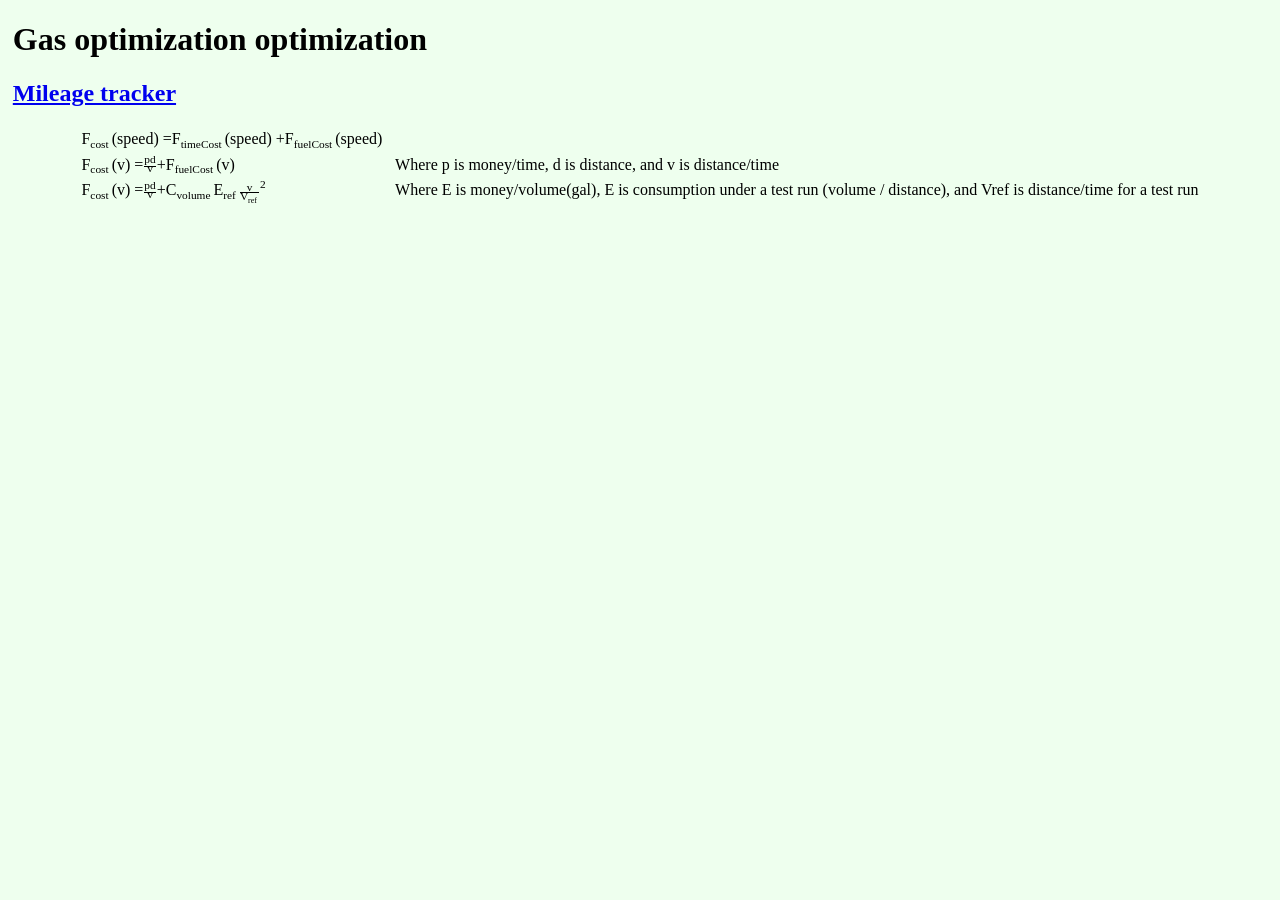
==== docs/formula.html @ 19aad50b "one more line" ====
<!doctype html>
<html lang="en-US">
    <head>
        <title>Mileage Tracker</title>
        <link rel="stylesheet" href="style.css" />
        <meta charset="utf-8" />
        <meta name="viewport" content="width=device-width" />
        <link rel="manifest" href="manifest.json" />
        <link rel="icon" href="icons/icon-512.png" />
    </head>
    <body>
        <h1>Gas optimization optimization</h1>
        <h2><a href="index.html">Mileage tracker</a></h2>
        <math display="block"><mtable>
            <mtr> <mtd><msub><mtext>F</mtext><mtext>cost</mtext></msub>(speed) = <!-- Fcost(speed) = F(time) + F(money) -->
                    <msub><mtext>F</mtext><mtext>timeCost</mtext> </msub>(speed) + 
                    <msub> <mtext>F</mtext> <mtext>fuelCost</mtext> </msub>(speed) </mtd> </mtr>
            <mtr> <mtd> <msub><mtext>F</mtext><mtext>cost</mtext></msub>(v) = <!-- Fcost(speed) = pd/v + F(money) | explained -->
                    <mfrac><mtext>pd</mtext> <mtext>v</mtext></mfrac> +
                    <msub> <mtext>F</mtext> <mtext>fuelCost</mtext> </msub>(v) </mtd>
                    <mtd><mtext> Where p is money/time, d is distance, and v is distance/time </mtext>  </mtd> </mtr>
            <mtr> <mtd> <msub><mtext>F</mtext><mtext>cost</mtext></msub>(v) = <!-- Fcost(speed) = pd/v + F(money) | explained -->
                    <mfrac><mtext>pd</mtext> <mtext>v</mtext></mfrac> +
                    <msub><mtext>C</mtext><mtext>volume</mtext></msub> <msub><mtext>E</mtext><mtext>ref</mtext></msub>  <msup> (<mfrac> <mtext>v</mtext> <msub> <mtext>V</mtext> <mtext>ref</mtext></msub> </mfrac>) <mtext>2</mtext></msup>  </mtd>
                    <mtd><mtext> Where E is money/volume(gal), E is consumption  under a test run (volume / distance), and Vref is distance/time for a test run </mtext>  </mtd> </mtr>
        </mtable></math>
    </body>
</html>
---- docs/style.css ----
body {
  margin: 1vh 1vw;
  background-color: #eeffee;
}
ul,
fieldset,
legend {
  border: 1px solid;
  background-color: white;
}
ul {
  padding: 0;
  font-family: monospace;
}
li,
legend {
  list-style-type: none;
  padding: 0.2em 0.5em;
  background-color: #ccffcc;
}
mtd {
  text-align: left;
}
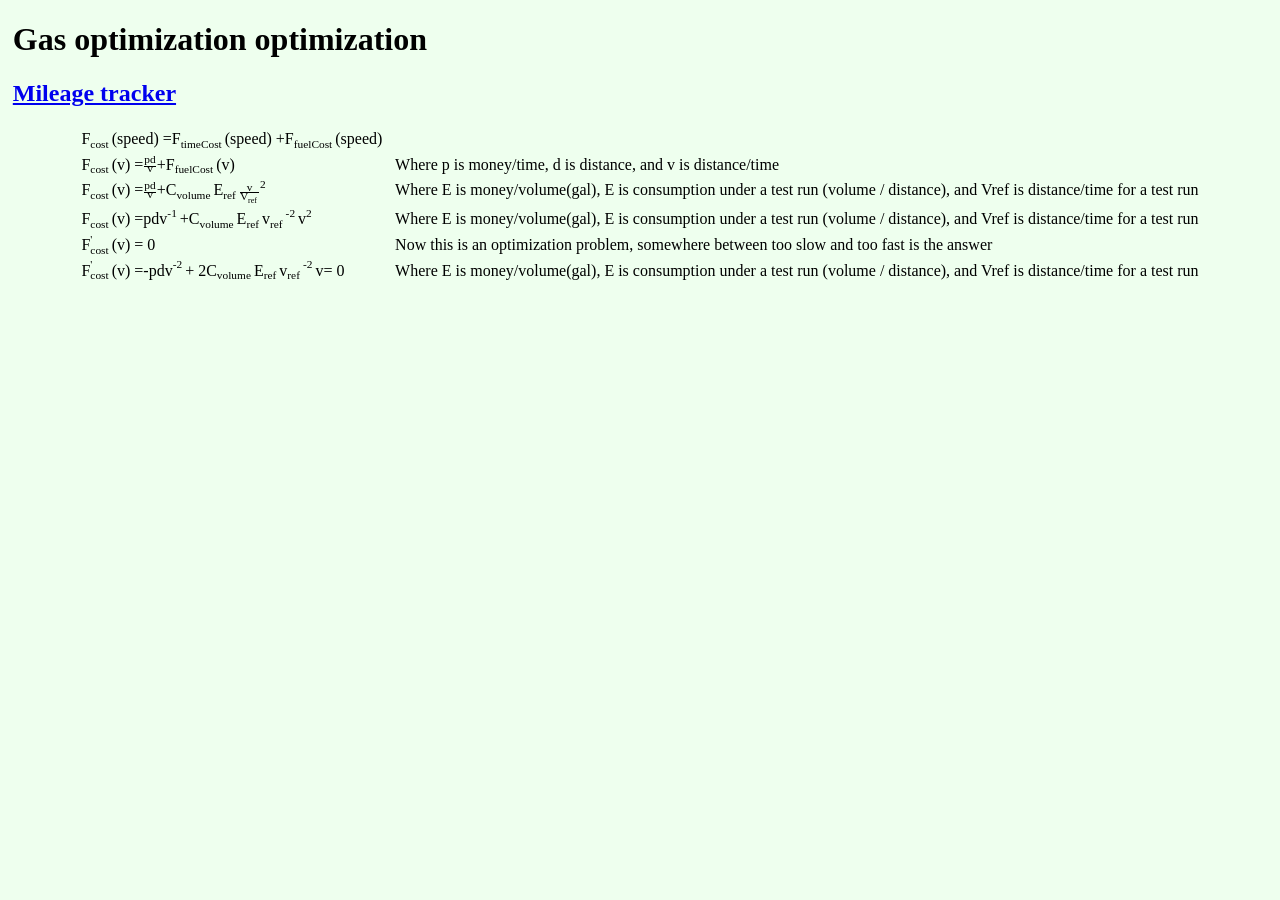
==== commit 1cef76c2: "new lines" ====
--- a/docs/formula.html
+++ b/docs/formula.html
@@ -23,6 +23,16 @@
                     <mfrac><mtext>pd</mtext> <mtext>v</mtext></mfrac> +
                     <msub><mtext>C</mtext><mtext>volume</mtext></msub> <msub><mtext>E</mtext><mtext>ref</mtext></msub>  <msup> (<mfrac> <mtext>v</mtext> <msub> <mtext>V</mtext> <mtext>ref</mtext></msub> </mfrac>) <mtext>2</mtext></msup>  </mtd>
                     <mtd><mtext> Where E is money/volume(gal), E is consumption  under a test run (volume / distance), and Vref is distance/time for a test run </mtext>  </mtd> </mtr>
+            <mtr> <mtd> <msub><mtext>F</mtext><mtext>cost</mtext></msub>(v) = <!-- Fcost(speed) = pd/v + CEVV/(VrVr)| explained -->
+                    <mtext>pd</mtext> <msup><mtext>v</mtext> <mtext>-1</msup> +
+                    <msub><mtext>C</mtext><mtext>volume</mtext></msub> <msub><mtext>E</mtext><mtext>ref</mtext></msub> <msup><msub><mtext>v</mtext><mtext>ref</mtext></msub><mtext>-2</mtext></msup> <msup><mtext>v</mtext><mtext>2</mtext></msup>  </mtd>
+                    <mtd><mtext> Where E is money/volume(gal), E is consumption  under a test run (volume / distance), and Vref is distance/time for a test run </mtext>  </mtd> </mtr>
+            <mtr> <mtd>  <msubsup><mtext>F</mtext><mtext>cost</mtext><mtext>'</mtext></msubsup>(v) = 0 </mtd><mtd><mtext> Now this is an optimization problem, somewhere between too slow and too fast is the answer </mtext>  </mtd> </mtr>
+            <mtr> <mtd> <msubsup><mtext>F</mtext><mtext>cost</mtext><mtext>'</mtext></msubsup>(v) = <!-- Fcost(speed)` = pd/v + F(money) | explained -->
+                    <mtext>-pd</mtext> <msup><mtext>v</mtext> <mtext>-2</msup> + 2
+                    <msub><mtext>C</mtext><mtext>volume</mtext></msub> <msub><mtext>E</mtext><mtext>ref</mtext></msub> <msup><msub><mtext>v</mtext><mtext>ref</mtext></msub><mtext>-2</mtext></msup> <mtext>v</mtext> = 0  </mtd>
+                    <mtd><mtext> Where E is money/volume(gal), E is consumption  under a test run (volume / distance), and Vref is distance/time for a test run </mtext>  </mtd> </mtr>
+
         </mtable></math>
     </body>
 </html>
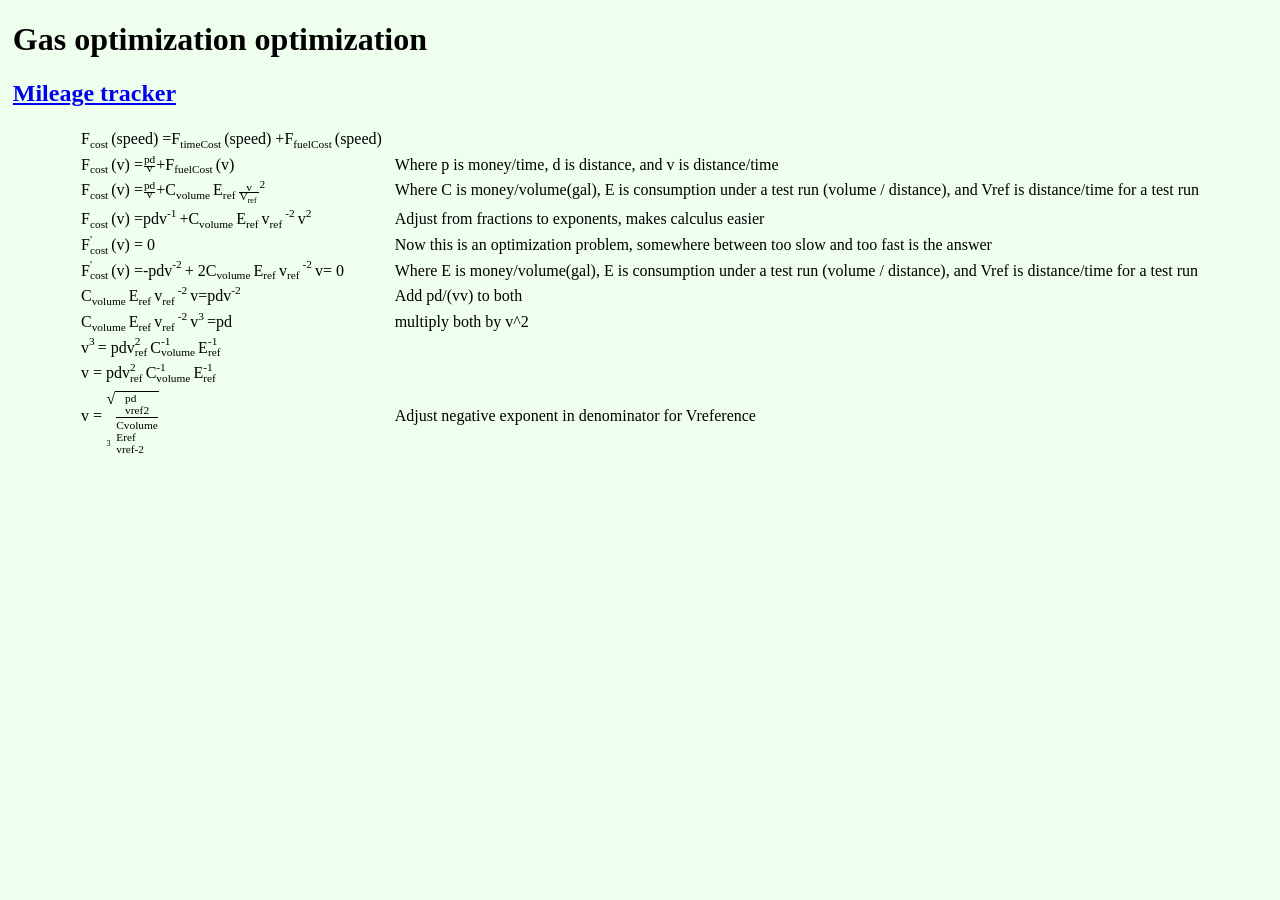
==== commit 8ba3de0e: "arbitrary point. Everything is wrong because https://developer.mozilla.org/en-US/docs/Web/MathML/Tut" ====
--- a/docs/formula.html
+++ b/docs/formula.html
@@ -22,17 +22,32 @@
             <mtr> <mtd> <msub><mtext>F</mtext><mtext>cost</mtext></msub>(v) = <!-- Fcost(speed) = pd/v + F(money) | explained -->
                     <mfrac><mtext>pd</mtext> <mtext>v</mtext></mfrac> +
                     <msub><mtext>C</mtext><mtext>volume</mtext></msub> <msub><mtext>E</mtext><mtext>ref</mtext></msub>  <msup> (<mfrac> <mtext>v</mtext> <msub> <mtext>V</mtext> <mtext>ref</mtext></msub> </mfrac>) <mtext>2</mtext></msup>  </mtd>
-                    <mtd><mtext> Where E is money/volume(gal), E is consumption  under a test run (volume / distance), and Vref is distance/time for a test run </mtext>  </mtd> </mtr>
+                    <mtd><mtext> Where C is money/volume(gal), E is consumption  under a test run (volume / distance), and Vref is distance/time for a test run </mtext>  </mtd> </mtr>
             <mtr> <mtd> <msub><mtext>F</mtext><mtext>cost</mtext></msub>(v) = <!-- Fcost(speed) = pd/v + CEVV/(VrVr)| explained -->
                     <mtext>pd</mtext> <msup><mtext>v</mtext> <mtext>-1</msup> +
                     <msub><mtext>C</mtext><mtext>volume</mtext></msub> <msub><mtext>E</mtext><mtext>ref</mtext></msub> <msup><msub><mtext>v</mtext><mtext>ref</mtext></msub><mtext>-2</mtext></msup> <msup><mtext>v</mtext><mtext>2</mtext></msup>  </mtd>
-                    <mtd><mtext> Where E is money/volume(gal), E is consumption  under a test run (volume / distance), and Vref is distance/time for a test run </mtext>  </mtd> </mtr>
+                    <mtd><mtext> Adjust from fractions to exponents, makes calculus easier </mtext>  </mtd> </mtr>
             <mtr> <mtd>  <msubsup><mtext>F</mtext><mtext>cost</mtext><mtext>'</mtext></msubsup>(v) = 0 </mtd><mtd><mtext> Now this is an optimization problem, somewhere between too slow and too fast is the answer </mtext>  </mtd> </mtr>
-            <mtr> <mtd> <msubsup><mtext>F</mtext><mtext>cost</mtext><mtext>'</mtext></msubsup>(v) = <!-- Fcost(speed)` = pd/v + F(money) | explained -->
+            <mtr> <mtd> <msubsup><mtext>F</mtext><mtext>cost</mtext><mtext>'</mtext></msubsup>(v) = <!-- taking the derivative: -->
                     <mtext>-pd</mtext> <msup><mtext>v</mtext> <mtext>-2</msup> + 2
                     <msub><mtext>C</mtext><mtext>volume</mtext></msub> <msub><mtext>E</mtext><mtext>ref</mtext></msub> <msup><msub><mtext>v</mtext><mtext>ref</mtext></msub><mtext>-2</mtext></msup> <mtext>v</mtext> = 0  </mtd>
                     <mtd><mtext> Where E is money/volume(gal), E is consumption  under a test run (volume / distance), and Vref is distance/time for a test run </mtext>  </mtd> </mtr>
+            <mtr> <mtd> <msub><mtext>C</mtext><mtext>volume</mtext></msub> <msub><mtext>E</mtext><mtext>ref</mtext></msub> <msup><msub><mtext>v</mtext><mtext>ref</mtext></msub><mtext>-2</mtext></msup> <mtext>v</mtext> = <!-- Finding v: -->
+                    <mtext>pd</mtext> <msup><mtext>v</mtext> <mtext>-2</mtext></msup></mtd>
+                    <mtd><mtext>Add pd/(vv) to both </mtext>  </mtd> </mtr>
+            <mtr> <mtd> <msub><mtext>C</mtext><mtext>volume</mtext></msub> <msub><mtext>E</mtext><mtext>ref</mtext></msub> <msup><msub><mtext>v</mtext><mtext>ref</mtext></msub><mtext>-2</mtext></msup><msup><mtext>v</mtext> <mtext>3</mtext></msup> = <!-- Finding v: -->
+                    <mtext>pd</mtext></mtd>
+                    <mtd><mtext> multiply both by v^2 </mtext></mtd> </mtr>
+            <mtr> <mtd> <msup><mtext>v</mtext> <mtext>3</mtext></msup> = <!-- Finding v: -->
+                pd<msubsup><mtext>v</mtext><mtext>ref</mtext><mtext>2</mtext></msubsup> <msubsup><mtext>C</mtext><mtext>volume</mtext><mtext>-1</mtext></msubsup><msubsup><mtext>E</mtext><mtext>ref</mtext><mtext>-1</mtext></msubsup> </mtd>
+                <mtd> </mtd></mtr>
+            <mtr> <mtd> v = <!-- Finding v: -->
+                pd<msubsup><mtext>v</mtext><mtext>ref</mtext><mtext>2</mtext></msubsup> <msubsup><mtext>C</mtext><mtext>volume</mtext><mtext>-1</mtext></msubsup><msubsup><mtext>E</mtext><mtext>ref</mtext><mtext>-1</mtext></msubsup> </mtd>
+                <mtd> </mtd></mtr>
 
+            <mtr> <mtd> v = <!-- Finding v: -->
+                    <mroot><mfrac><mtext>pd<msup><msub><mtext>v</mtext><mtext>ref</mtext></msub><mtext>2</mtext></msup></mtext> <mtext><msub><mtext>C</mtext><mtext>volume</mtext></msub> <msub><mtext>E</mtext><mtext>ref</mtext></msub> <msup><msub><mtext>v</mtext><mtext>ref</mtext></msub><mtext>-2</mtext></msup> </mtext></mfrac> <mtext>3</mtext></mroot></mtd>
+                    <mtd><mtext> Adjust negative exponent in denominator for Vreference </mtext></mtd> </mtr>
         </mtable></math>
     </body>
 </html>
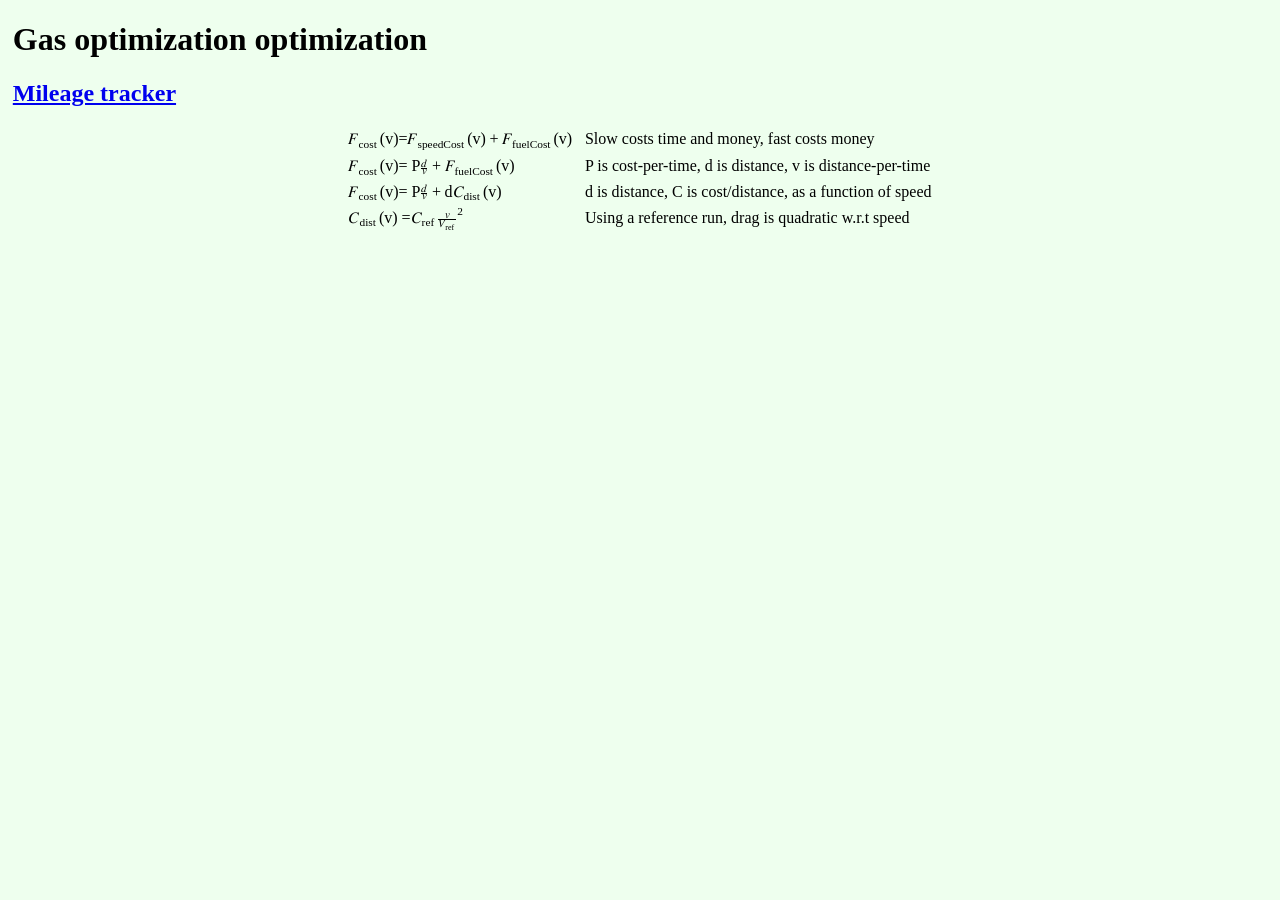
==== commit e2c9c012: "rewriting it, with deeper unit testing" ====
--- a/docs/formula.html
+++ b/docs/formula.html
@@ -12,42 +12,18 @@
         <h1>Gas optimization optimization</h1>
         <h2><a href="index.html">Mileage tracker</a></h2>
         <math display="block"><mtable>
-            <mtr> <mtd><msub><mtext>F</mtext><mtext>cost</mtext></msub>(speed) = <!-- Fcost(speed) = F(time) + F(money) -->
-                    <msub><mtext>F</mtext><mtext>timeCost</mtext> </msub>(speed) + 
-                    <msub> <mtext>F</mtext> <mtext>fuelCost</mtext> </msub>(speed) </mtd> </mtr>
-            <mtr> <mtd> <msub><mtext>F</mtext><mtext>cost</mtext></msub>(v) = <!-- Fcost(speed) = pd/v + F(money) | explained -->
-                    <mfrac><mtext>pd</mtext> <mtext>v</mtext></mfrac> +
-                    <msub> <mtext>F</mtext> <mtext>fuelCost</mtext> </msub>(v) </mtd>
-                    <mtd><mtext> Where p is money/time, d is distance, and v is distance/time </mtext>  </mtd> </mtr>
-            <mtr> <mtd> <msub><mtext>F</mtext><mtext>cost</mtext></msub>(v) = <!-- Fcost(speed) = pd/v + F(money) | explained -->
-                    <mfrac><mtext>pd</mtext> <mtext>v</mtext></mfrac> +
-                    <msub><mtext>C</mtext><mtext>volume</mtext></msub> <msub><mtext>E</mtext><mtext>ref</mtext></msub>  <msup> (<mfrac> <mtext>v</mtext> <msub> <mtext>V</mtext> <mtext>ref</mtext></msub> </mfrac>) <mtext>2</mtext></msup>  </mtd>
-                    <mtd><mtext> Where C is money/volume(gal), E is consumption  under a test run (volume / distance), and Vref is distance/time for a test run </mtext>  </mtd> </mtr>
-            <mtr> <mtd> <msub><mtext>F</mtext><mtext>cost</mtext></msub>(v) = <!-- Fcost(speed) = pd/v + CEVV/(VrVr)| explained -->
-                    <mtext>pd</mtext> <msup><mtext>v</mtext> <mtext>-1</msup> +
-                    <msub><mtext>C</mtext><mtext>volume</mtext></msub> <msub><mtext>E</mtext><mtext>ref</mtext></msub> <msup><msub><mtext>v</mtext><mtext>ref</mtext></msub><mtext>-2</mtext></msup> <msup><mtext>v</mtext><mtext>2</mtext></msup>  </mtd>
-                    <mtd><mtext> Adjust from fractions to exponents, makes calculus easier </mtext>  </mtd> </mtr>
-            <mtr> <mtd>  <msubsup><mtext>F</mtext><mtext>cost</mtext><mtext>'</mtext></msubsup>(v) = 0 </mtd><mtd><mtext> Now this is an optimization problem, somewhere between too slow and too fast is the answer </mtext>  </mtd> </mtr>
-            <mtr> <mtd> <msubsup><mtext>F</mtext><mtext>cost</mtext><mtext>'</mtext></msubsup>(v) = <!-- taking the derivative: -->
-                    <mtext>-pd</mtext> <msup><mtext>v</mtext> <mtext>-2</msup> + 2
-                    <msub><mtext>C</mtext><mtext>volume</mtext></msub> <msub><mtext>E</mtext><mtext>ref</mtext></msub> <msup><msub><mtext>v</mtext><mtext>ref</mtext></msub><mtext>-2</mtext></msup> <mtext>v</mtext> = 0  </mtd>
-                    <mtd><mtext> Where E is money/volume(gal), E is consumption  under a test run (volume / distance), and Vref is distance/time for a test run </mtext>  </mtd> </mtr>
-            <mtr> <mtd> <msub><mtext>C</mtext><mtext>volume</mtext></msub> <msub><mtext>E</mtext><mtext>ref</mtext></msub> <msup><msub><mtext>v</mtext><mtext>ref</mtext></msub><mtext>-2</mtext></msup> <mtext>v</mtext> = <!-- Finding v: -->
-                    <mtext>pd</mtext> <msup><mtext>v</mtext> <mtext>-2</mtext></msup></mtd>
-                    <mtd><mtext>Add pd/(vv) to both </mtext>  </mtd> </mtr>
-            <mtr> <mtd> <msub><mtext>C</mtext><mtext>volume</mtext></msub> <msub><mtext>E</mtext><mtext>ref</mtext></msub> <msup><msub><mtext>v</mtext><mtext>ref</mtext></msub><mtext>-2</mtext></msup><msup><mtext>v</mtext> <mtext>3</mtext></msup> = <!-- Finding v: -->
-                    <mtext>pd</mtext></mtd>
-                    <mtd><mtext> multiply both by v^2 </mtext></mtd> </mtr>
-            <mtr> <mtd> <msup><mtext>v</mtext> <mtext>3</mtext></msup> = <!-- Finding v: -->
-                pd<msubsup><mtext>v</mtext><mtext>ref</mtext><mtext>2</mtext></msubsup> <msubsup><mtext>C</mtext><mtext>volume</mtext><mtext>-1</mtext></msubsup><msubsup><mtext>E</mtext><mtext>ref</mtext><mtext>-1</mtext></msubsup> </mtd>
-                <mtd> </mtd></mtr>
-            <mtr> <mtd> v = <!-- Finding v: -->
-                pd<msubsup><mtext>v</mtext><mtext>ref</mtext><mtext>2</mtext></msubsup> <msubsup><mtext>C</mtext><mtext>volume</mtext><mtext>-1</mtext></msubsup><msubsup><mtext>E</mtext><mtext>ref</mtext><mtext>-1</mtext></msubsup> </mtd>
-                <mtd> </mtd></mtr>
-
-            <mtr> <mtd> v = <!-- Finding v: -->
-                    <mroot><mfrac><mtext>pd<msup><msub><mtext>v</mtext><mtext>ref</mtext></msub><mtext>2</mtext></msup></mtext> <mtext><msub><mtext>C</mtext><mtext>volume</mtext></msub> <msub><mtext>E</mtext><mtext>ref</mtext></msub> <msup><msub><mtext>v</mtext><mtext>ref</mtext></msub><mtext>-2</mtext></msup> </mtext></mfrac> <mtext>3</mtext></mroot></mtd>
-                    <mtd><mtext> Adjust negative exponent in denominator for Vreference </mtext></mtd> </mtr>
+            <mtr> <mtd>
+                <msub><mi>F</mi><mi>cost</mi></msub><mi>(v)</mi> = <msub><mi>F</mi><mi>speedCost</mi></msub><mi>(v)</mi> <mo>+</mo> <msub><mi>F</mi><mi>fuelCost</mi></msub><mi>(v)</mi></mtd> 
+                <mtd> <mtext>Slow costs time and money, fast costs money</mtext></mtd></mtr>
+            <mtr> <mtd>
+                <msub><mi>F</mi><mi>cost</mi></msub><mi>(v)</mi> = P<mfrac><mi>d</mi><mi>v</mi></mfrac> <mo>+</mo> <msub><mi>F</mi><mi>fuelCost</mi></msub><mi>(v)</mi></mtd> 
+                <mtd> <mtext>P is cost-per-time, d is distance, v is distance-per-time</mtext></mtd></mtr>
+            <mtr> <mtd>
+                <msub><mi>F</mi><mi>cost</mi></msub><mi>(v)</mi> = P<mfrac><mi>d</mi><mi>v</mi></mfrac> <mo>+</mo> d <msub><mi>C</mi><mtext>dist</mtext>(v)</msub>(v)</mtd> 
+                <mtd> <mtext>d is distance, C is cost/distance, as a function of speed</mtext></mtd></mtr>
+            <mtr><mtd><msub><mi>C</mi><mi>dist</mi></msub>(v) = <msub><mi>C</mi><mi>ref</mi></msub> <msup> <mfrac> <mi>v</mi> <msub><mi>V</mi><mi>ref</mi></msub> </mfrac> <mi>2</mi></msup></mtd>
+                <mtd><mtext>Using a reference run, drag is quadratic w.r.t speed</mtext></mtd>
+                </mtr>                
         </mtable></math>
     </body>
 </html>
--- a/docs/style.css
+++ b/docs/style.css
@@ -18,6 +18,10 @@
   padding: 0.2em 0.5em;
   background-color: #ccffcc;
 }
-mtd {
+mtd, mtr{
   text-align: left;
+}
+mtable{
+  margin-left:0;
+  margin-right: auto;
 }
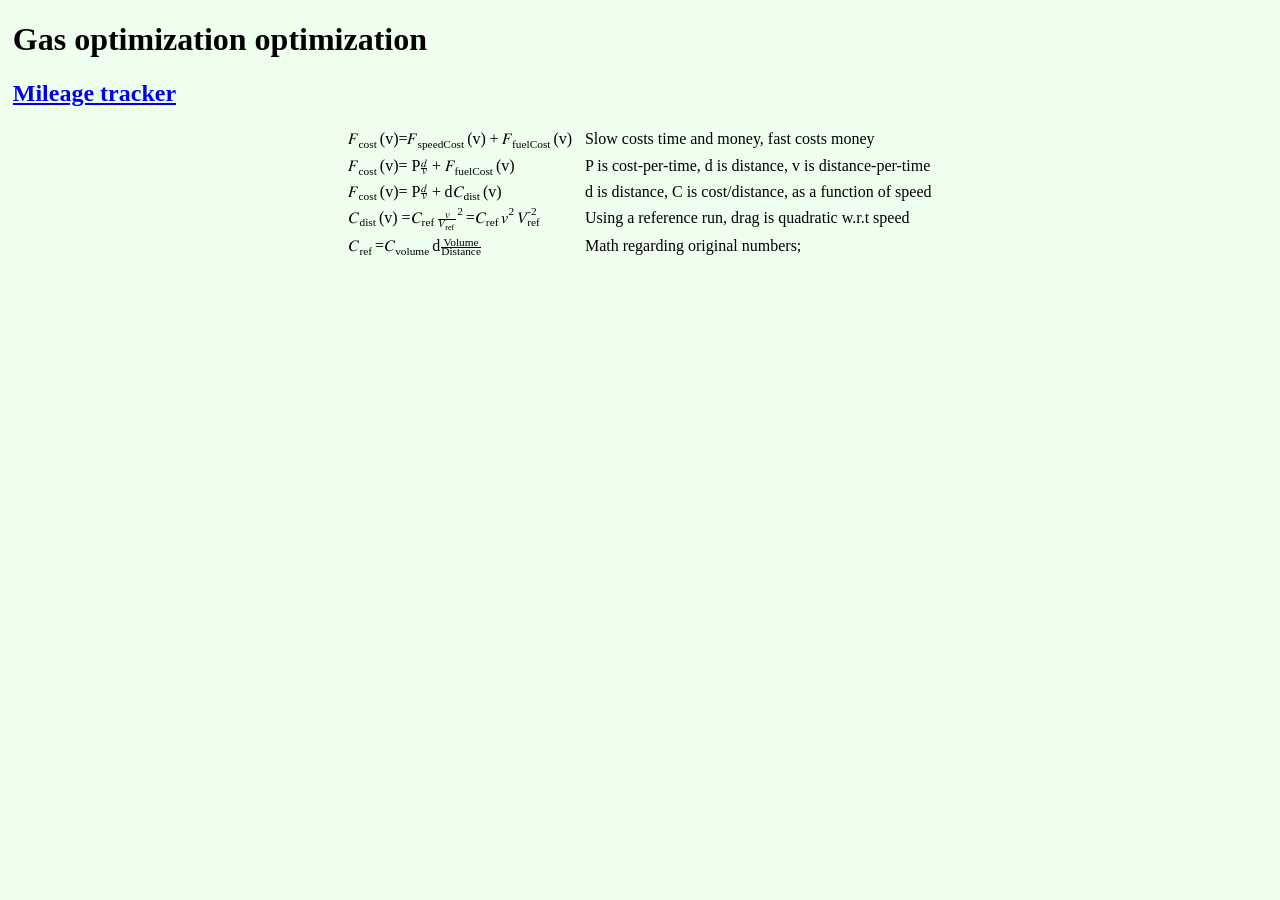
==== commit fb291168: "added a new line or 2" ====
--- a/docs/formula.html
+++ b/docs/formula.html
@@ -19,10 +19,13 @@
                 <msub><mi>F</mi><mi>cost</mi></msub><mi>(v)</mi> = P<mfrac><mi>d</mi><mi>v</mi></mfrac> <mo>+</mo> <msub><mi>F</mi><mi>fuelCost</mi></msub><mi>(v)</mi></mtd> 
                 <mtd> <mtext>P is cost-per-time, d is distance, v is distance-per-time</mtext></mtd></mtr>
             <mtr> <mtd>
-                <msub><mi>F</mi><mi>cost</mi></msub><mi>(v)</mi> = P<mfrac><mi>d</mi><mi>v</mi></mfrac> <mo>+</mo> d <msub><mi>C</mi><mtext>dist</mtext>(v)</msub>(v)</mtd> 
+                <msub><mi>F</mi><mi>cost</mi></msub><mi>(v)</mi> = P<mfrac><mi>d</mi><mi>v</mi></mfrac> <mo>+</mo> d <msub><mi>C</mi><mtext>dist</mtext></msub>(v)</mtd> 
                 <mtd> <mtext>d is distance, C is cost/distance, as a function of speed</mtext></mtd></mtr>
-            <mtr><mtd><msub><mi>C</mi><mi>dist</mi></msub>(v) = <msub><mi>C</mi><mi>ref</mi></msub> <msup> <mfrac> <mi>v</mi> <msub><mi>V</mi><mi>ref</mi></msub> </mfrac> <mi>2</mi></msup></mtd>
+            <mtr><mtd><msub><mi>C</mi><mi>dist</mi></msub>(v) = <msub><mi>C</mi><mi>ref</mi></msub> <msup> <mfrac> <mi>v</mi> <msub><mi>V</mi><mi>ref</mi></msub> </mfrac> <mi>2</mi></msup> = 
+                <msub><mi>C</mi><mi>ref</mi></msub> <msup><mi>v</mi><mi>2</mi></msup> <msubsup><mi>V</mi><mi>ref</mi><mn>-2</mn></msubsup> </mtd>
                 <mtd><mtext>Using a reference run, drag is quadratic w.r.t speed</mtext></mtd>
+                </mtr>                
+            <mtr><mtd> <msub><mi>C</mi><mi>ref</mi></msub> = <msub><mi>C</mi><mi>volume</mi></msub> d <mfrac> <mi>Volume</mi><mi>Distance</mi></mfrac> </mtd> <mtd><mtext>Math regarding original numbers; </mtext></mtd>
                 </mtr>                
         </mtable></math>
     </body>
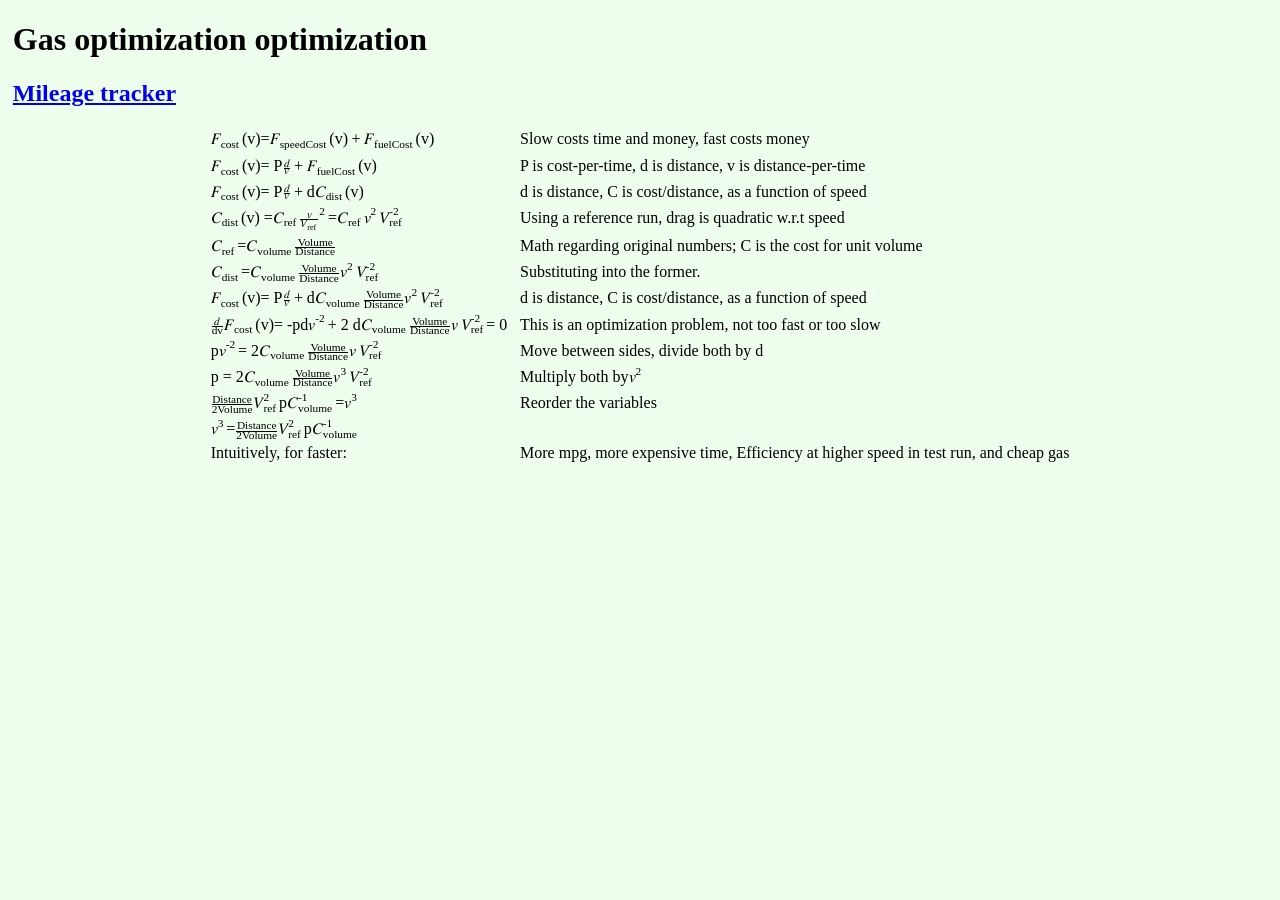
==== commit 5d289899: "Solved the formula" ====
--- a/docs/formula.html
+++ b/docs/formula.html
@@ -25,8 +25,29 @@
                 <msub><mi>C</mi><mi>ref</mi></msub> <msup><mi>v</mi><mi>2</mi></msup> <msubsup><mi>V</mi><mi>ref</mi><mn>-2</mn></msubsup> </mtd>
                 <mtd><mtext>Using a reference run, drag is quadratic w.r.t speed</mtext></mtd>
                 </mtr>                
-            <mtr><mtd> <msub><mi>C</mi><mi>ref</mi></msub> = <msub><mi>C</mi><mi>volume</mi></msub> d <mfrac> <mi>Volume</mi><mi>Distance</mi></mfrac> </mtd> <mtd><mtext>Math regarding original numbers; </mtext></mtd>
+            <mtr><mtd> <msub><mi>C</mi><mi>ref</mi></msub> = <msub><mi>C</mi><mi>volume</mi></msub> <mfrac> <mi>Volume</mi><mi>Distance</mi></mfrac> </mtd> <mtd><mtext>Math regarding original numbers; C is the cost for unit volume</mtext></mtd>
                 </mtr>                
-        </mtable></math>
+            <mtr><mtd> <msub><mi>C</mi><mi>dist</mi></msub> = <msub><mi>C</mi><mi>volume</mi></msub> <mfrac> <mi>Volume</mi><mi>Distance</mi></mfrac><msup><mi>v</mi><mi>2</mi></msup> <msubsup><mi>V</mi><mi>ref</mi><mn>-2</mn></msubsup> </mtd>
+                <mtd><mtext>Substituting into the former. </mtext></mtd>
+                </mtr>
+            <mtr> <mtd>
+                <msub><mi>F</mi><mi>cost</mi></msub><mi>(v)</mi> = P<mfrac><mi>d</mi><mi>v</mi></mfrac> <mo>+</mo> d <msub><mi>C</mi><mi>volume</mi></msub><mfrac> <mi>Volume</mi><mi>Distance</mi></mfrac><msup><mi>v</mi><mi>2</mi></msup> <msubsup><mi>V</mi><mi>ref</mi><mn>-2</mn></msubsup></mtd> 
+                <mtd> <mtext>d is distance, C is cost/distance, as a function of speed</mtext></mtd></mtr>
+            <mtr><mtd> <mfrac><mi>d</mi><mi>dv</mi></mfrac> <msub><mi>F</mi><mi>cost</mi></msub><mi>(v)</mi> = -pd<msup><mi>v</mi><mi>-2</mi></msup>
+                + 2 d <msub><mi>C</mi><mi>volume</mi></msub><mfrac> <mi>Volume</mi><mi>Distance</mi></mfrac><msup><mi>v</mi><mi></mi></msup> <msubsup><mi>V</mi><mi>ref</mi><mn>-2</mn></msubsup> = 0
+                </mtd> <mtd>This is an optimization problem, not too fast or too slow</mtd></mtr>
+            <mtr><mtd> p<msup><mi>v</mi><mi>-2</mi></msup> = 2<msub><mi>C</mi><mi>volume</mi></msub><mfrac> <mi>Volume</mi><mi>Distance</mi></mfrac><msup><mi>v</mi><mi></mi></msup> <msubsup><mi>V</mi><mi>ref</mi><mn>-2</mn></msubsup>
+                </mtd>
+                <mtd>Move between sides, divide both by d</mtd></mtr>
+            <mtr><mtd> p = 2<msub><mi>C</mi><mi>volume</mi></msub><mfrac> <mi>Volume</mi><mi>Distance</mi></mfrac><msup><mi>v</mi><mi>3</mi></msup> <msubsup><mi>V</mi><mi>ref</mi><mn>-2</mn></msubsup>
+                </mtd>
+                <mtd><mtext>Multiply both by </mtext><msup><mi>v</mi><mn>2</mn></msup></mtd></mtr>
+            <mtr><mtd> <mfrac><mi>Distance</mi><mi>2Volume</mi></mfrac><msubsup><mi>V</mi><mi>ref</mi><mn>2</mn></msubsup> p <msubsup><mi>C</mi><mi>volume</mi><mi>-1</mi></msubsup>= <msup><mi>v</mi><mi>3</mi></msup>
+                </mtd>
+                <mtd><mtext> Reorder the variables</mtext></mtd></mtr>
+            <mtr><mtd>  <msup><mi>v</mi> <mi>3</mi></msup> =  <mfrac><mi>Distance</mi><mi>2Volume</mi></mfrac><msubsup><mi>V</mi><mi>ref</mi><mn>2</mn></msubsup> p <msubsup><mi>C</mi><mi>volume</mi><mi>-1</mi></msubsup>
+                </mtd> </mtr>
+            <mtr><mtd><mtext>Intuitively, for faster: </mtext></mtd><mtd><mtext> More mpg, more expensive time, Efficiency at higher speed in test run, and cheap gas</mtext></mtd></mtr>
+            </mtable></math>
     </body>
 </html>
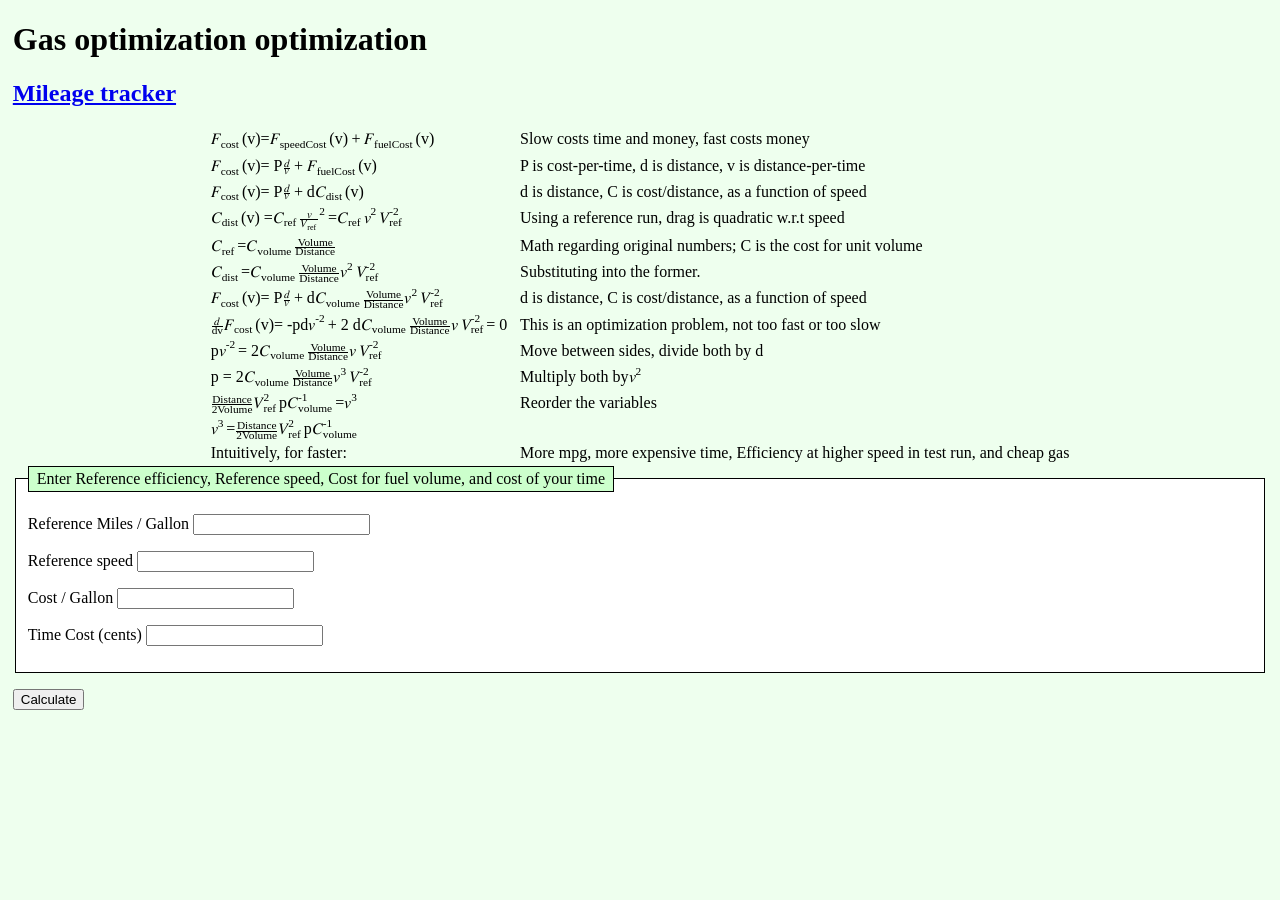
==== commit 1b3fee55: "added reference form" ====
--- a/docs/formula.html
+++ b/docs/formula.html
@@ -48,6 +48,33 @@
             <mtr><mtd>  <msup><mi>v</mi> <mi>3</mi></msup> =  <mfrac><mi>Distance</mi><mi>2Volume</mi></mfrac><msubsup><mi>V</mi><mi>ref</mi><mn>2</mn></msubsup> p <msubsup><mi>C</mi><mi>volume</mi><mi>-1</mi></msubsup>
                 </mtd> </mtr>
             <mtr><mtd><mtext>Intuitively, for faster: </mtext></mtd><mtd><mtext> More mpg, more expensive time, Efficiency at higher speed in test run, and cheap gas</mtext></mtd></mtr>
-            </mtable></math>
+            </mtable>
+        </math>
+
+        <form>
+            <fieldset>
+            <legend>Enter Reference efficiency, Reference speed, Cost for fuel volume, and cost of your time </legend>
+            <p>
+                <label for="efficiency">Reference Miles / Gallon</label>
+                <input type="number" id="efficiency" required step="0.1" min="0"/>
+            </p>
+            <p>
+                <label for="baseSpeed">Reference speed</label>
+                <input type="number" id="baseSpeed" required step="1" min="0"/>
+            </p>
+            <p>
+                <label for="volumeCost">Cost / Gallon</label>
+                <input type="number" id="volumeCost" required step="0.01" min="0"/>
+            </p>
+            <p>
+                <label for="timeCost">Time Cost (cents)</label>
+                <input type="number" id="timeCost" required step="0.01" min="0"/>
+            </p>
+            </fieldset>
+            <p>
+                <button type="submit">Calculate</button>
+            </p>
+        </form>
+
     </body>
 </html>
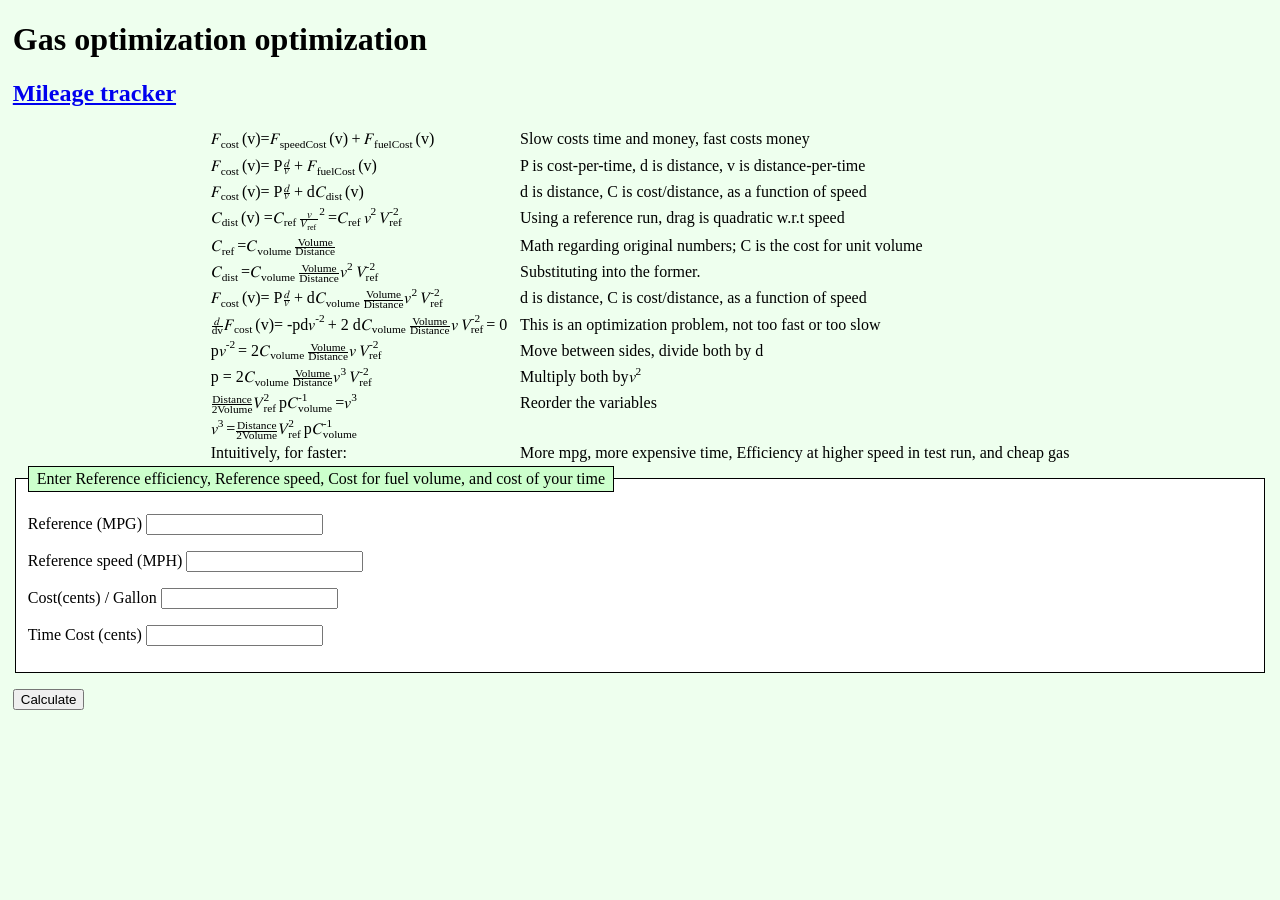
==== commit cc2052d4: "implemented the JS solver" ====
--- a/docs/formula.html
+++ b/docs/formula.html
@@ -55,15 +55,15 @@
             <fieldset>
             <legend>Enter Reference efficiency, Reference speed, Cost for fuel volume, and cost of your time </legend>
             <p>
-                <label for="efficiency">Reference Miles / Gallon</label>
+                <label for="efficiency">Reference (MPG)</label>
                 <input type="number" id="efficiency" required step="0.1" min="0"/>
             </p>
             <p>
-                <label for="baseSpeed">Reference speed</label>
+                <label for="baseSpeed">Reference speed (MPH)</label>
                 <input type="number" id="baseSpeed" required step="1" min="0"/>
             </p>
             <p>
-                <label for="volumeCost">Cost / Gallon</label>
+                <label for="volumeCost">Cost(cents) / Gallon</label>
                 <input type="number" id="volumeCost" required step="0.01" min="0"/>
             </p>
             <p>
@@ -75,6 +75,21 @@
                 <button type="submit">Calculate</button>
             </p>
         </form>
-
+        <section id="optimalSpeed"></section>
+        <script>
+        const gasForm = document.getElementsByTagName("form")[0];
+        // Listen to form submissions. On each submit, new event happens
+        gasForm.addEventListener("submit", (event) => {
+            event.preventDefault();
+            let mpg = document.getElementById("efficiency").value;
+            let baseSpeed = document.getElementById("baseSpeed").value;
+            let volumeCost = document.getElementById("volumeCost").value;
+            let timeCost = document.getElementById("timeCost").value;
+            let ans = mpg * 0.5 * timeCost * baseSpeed * baseSpeed / (volumeCost);
+            ans = ans ** (1/3);
+            ans = ans.toFixed(2);
+            document.getElementById("optimalSpeed").textContent = `The optimal speed to travel at is ${ans} MPH`;
+        });
+        </script>
     </body>
 </html>
